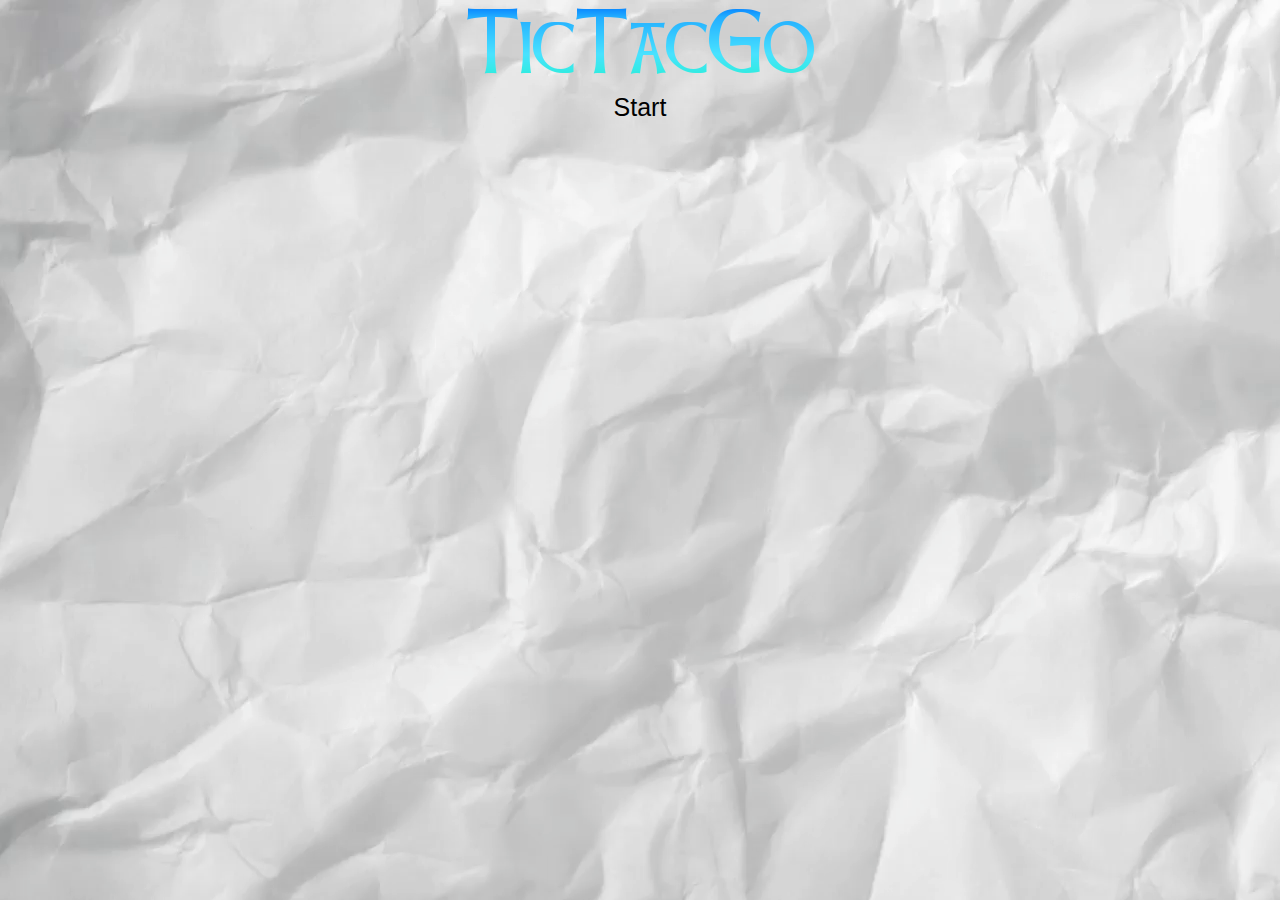
==== public/html/index.html @ 423db71c "tictacgo" ====
<!doctype html>
<meta charset=utf-8>
<html>
<head>
    <style>
        body {
            background-image: url(/public/images/paper.png);
            margin: 0;
            text-align: center;
            font-size: 30px;
        }
        button{
            height: 30px;
            width: 100px;
            border: 0;
            background: none;
            box-shadow: none;
            border-radius: 0;
            font-size: 25px;
        }
        button:hover{
            cursor: pointer;
            color: red;
        }
    </style>
    <script src="/public/js/jquery-3.3.1.min.js"></script>
    <script type="text/javascript">
        function start() {
            window.location.href = "/start";
        }
    </script>
</head>
<body>
<div>
    <img src="/public/images/game.png">
</div>
<div>
    <button onclick="start()">Start</button>
</div>
</body>
</html>
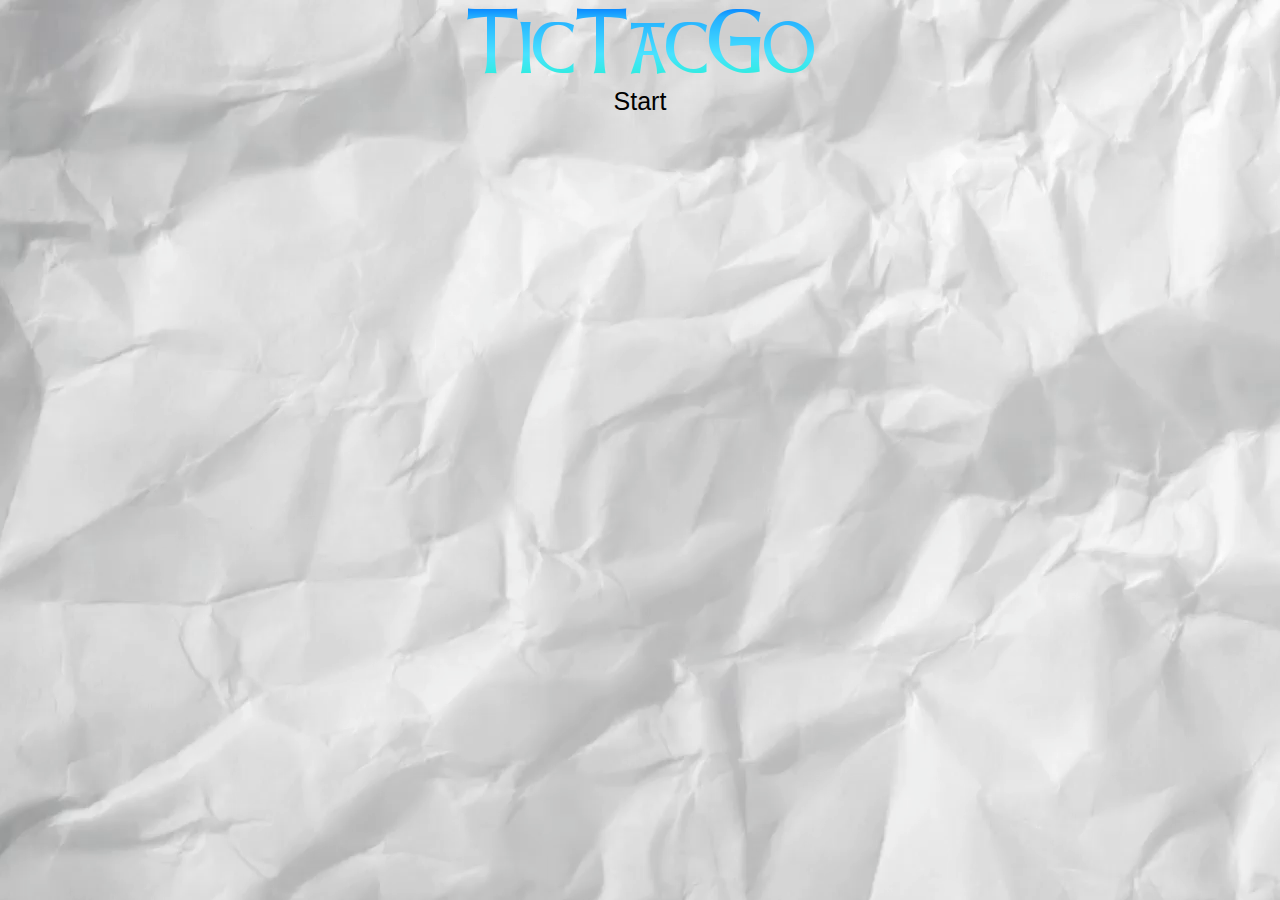
==== commit af644097: "refactoring" ====
--- a/public/html/index.html
+++ b/public/html/index.html
@@ -2,27 +2,7 @@
 <meta charset=utf-8>
 <html>
 <head>
-    <style>
-        body {
-            background-image: url(/public/images/paper.png);
-            margin: 0;
-            text-align: center;
-            font-size: 30px;
-        }
-        button{
-            height: 30px;
-            width: 100px;
-            border: 0;
-            background: none;
-            box-shadow: none;
-            border-radius: 0;
-            font-size: 25px;
-        }
-        button:hover{
-            cursor: pointer;
-            color: red;
-        }
-    </style>
+    <link rel="stylesheet" href="/public/css/style.css">
     <script src="/public/js/jquery-3.3.1.min.js"></script>
     <script type="text/javascript">
         function start() {
--- a/public/css/style.css
+++ b/public/css/style.css
@@ -0,0 +1,43 @@
+body {
+    background-image: url(/public/images/paper.png);
+    text-align: center;
+    font-size: 15px;
+    margin: 0;
+}
+table {
+    border-collapse: collapse;
+    margin: auto;
+}
+#game td {
+    width: 70px;
+    height: 70px;
+    font-size: 30px;
+    font-weight: bold;
+}
+#res {
+    position: absolute;
+    min-width: 70px;
+    top: 100px;
+    right: 10px;
+}
+#game tr:nth-child(even) {
+    border-top: black groove 3px;
+    border-bottom: black groove 3px;
+}
+#game td:nth-child(even) {
+    border-left: black groove 3px;
+    border-right: black groove 3px;
+}
+button{
+    height: 30px;
+    width: 100px;
+    border: 0;
+    background: none;
+    box-shadow: none;
+    border-radius: 0;
+    font-size: 25px;
+}
+button:hover{
+    cursor: pointer;
+    color: red;
+}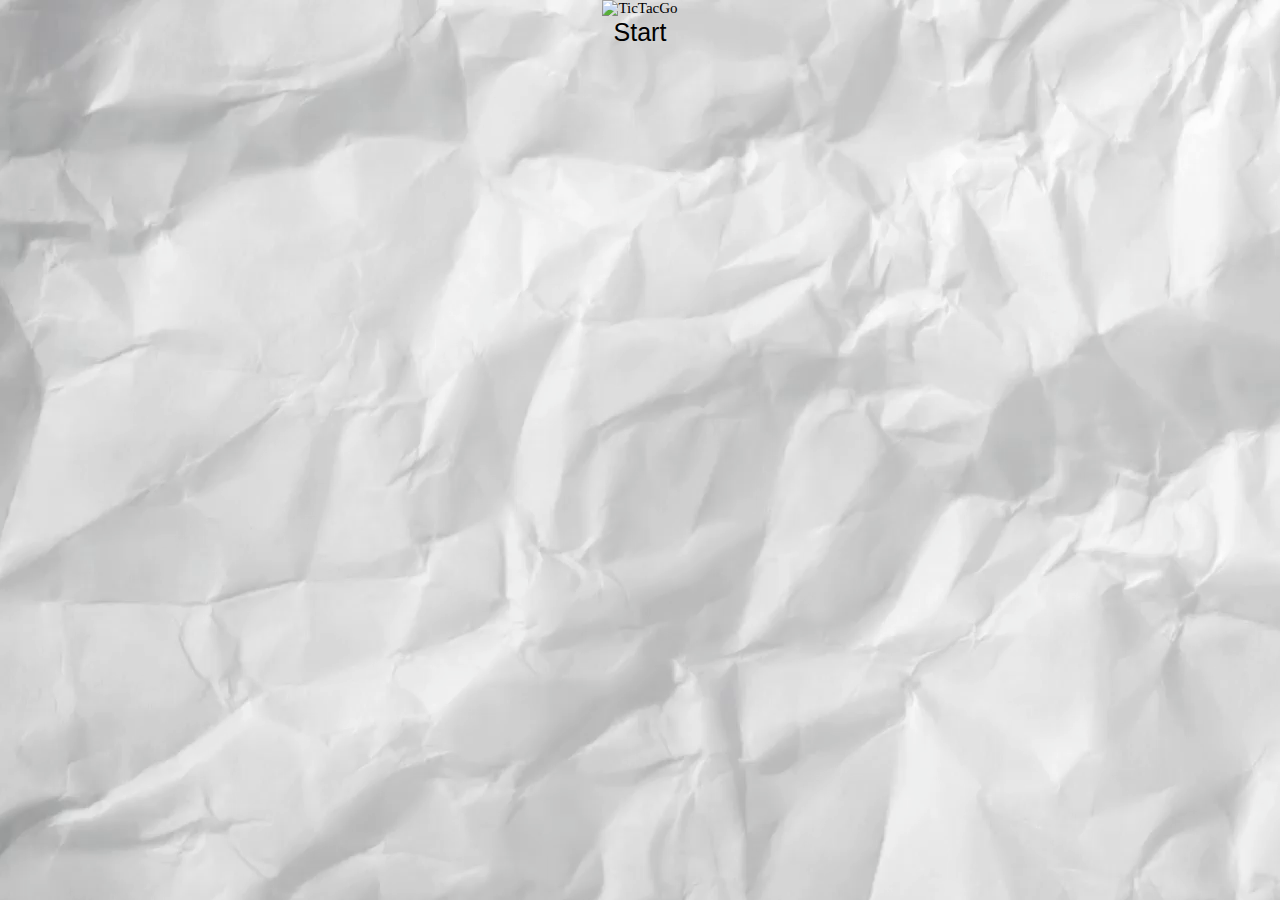
==== commit 55a2d366: "get title image by go" ====
--- a/public/html/index.html
+++ b/public/html/index.html
@@ -4,18 +4,14 @@
 <head>
     <link rel="stylesheet" href="/public/css/style.css">
     <script src="/public/js/jquery-3.3.1.min.js"></script>
-    <script type="text/javascript">
-        function start() {
-            window.location.href = "/start";
-        }
-    </script>
+    <script type="text/javascript" src="/public/js/game-call.js"></script>
 </head>
 <body>
 <div>
-    <img src="/public/images/game.png">
+    <img id="image" src="" alt="TicTacGo">
 </div>
-<div>
-    <button onclick="start()">Start</button>
+<div id="main">
+    <button onclick="createGrid()">Start</button>
 </div>
 </body>
 </html>--- a/public/css/style.css
+++ b/public/css/style.css
@@ -8,11 +8,12 @@
     border-collapse: collapse;
     margin: auto;
 }
-#game td {
+#game td, #game tr {
     width: 70px;
     height: 70px;
     font-size: 30px;
     font-weight: bold;
+    border: black 3px;
 }
 #res {
     position: absolute;
@@ -21,12 +22,10 @@
     right: 10px;
 }
 #game tr:nth-child(even) {
-    border-top: black groove 3px;
-    border-bottom: black groove 3px;
+    border-style: groove none groove none;
 }
 #game td:nth-child(even) {
-    border-left: black groove 3px;
-    border-right: black groove 3px;
+    border-style: none groove none groove;
 }
 button{
     height: 30px;
@@ -34,7 +33,6 @@
     border: 0;
     background: none;
     box-shadow: none;
-    border-radius: 0;
     font-size: 25px;
 }
 button:hover{
